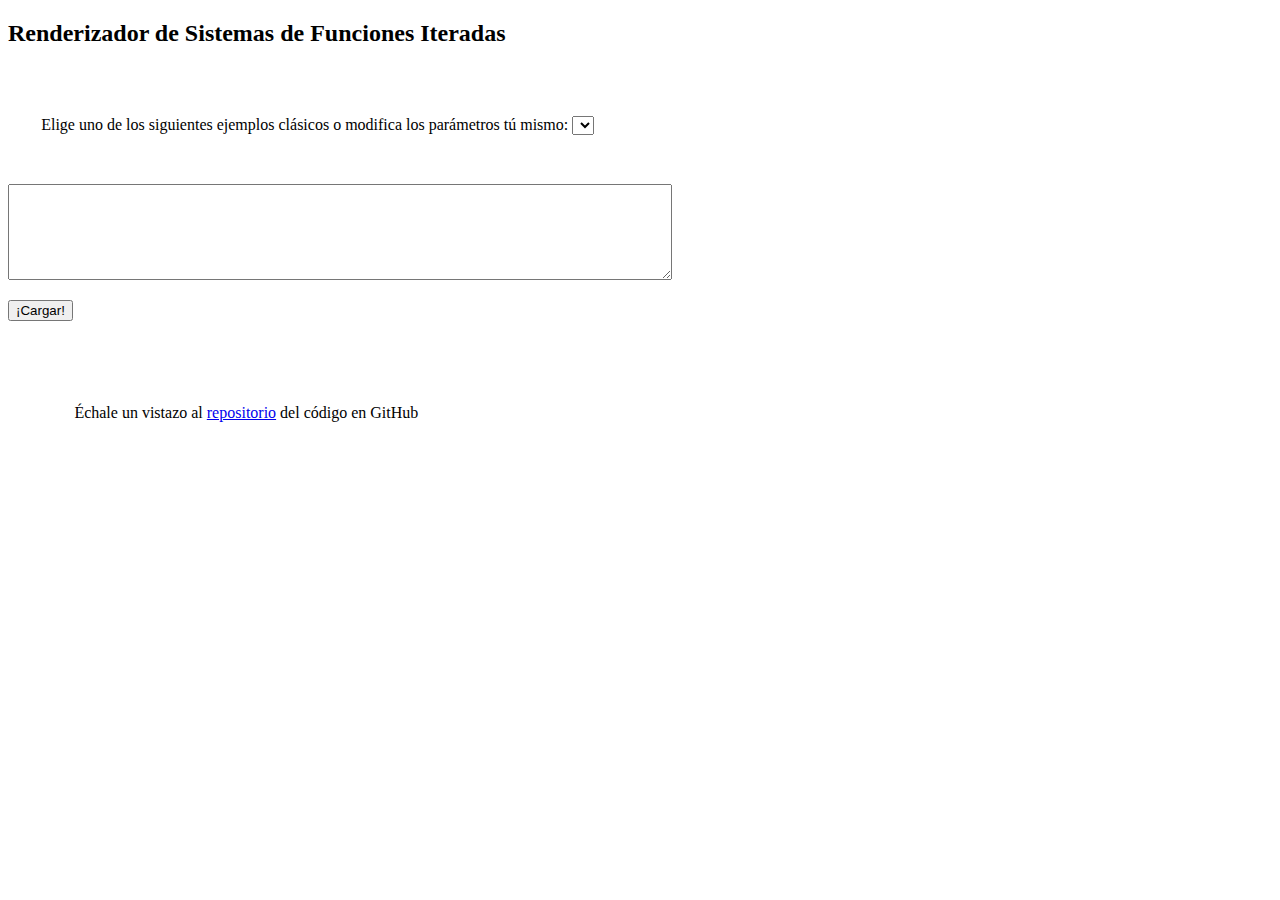
==== index.html @ 7e1dc4f5 "Añadido index.html" ====
<!doctype html>

<html>
  <head>
<meta charset="utf-8">
<title>Sistemas de Funciones Iteradas</title>
<meta name="viewport" content="width=device-width, initial-scale=1.0">
<link rel="stylesheet" type="text/css" href="index.css">
<link rel="stylesheet" type="text/css" href="index.css">
<link href="https://fonts.googleapis.com/css?family=Roboto|Lato&display=swap" rel="stylesheet">
<script src="script.js"></script>
</head>
<body>  

  <div id="data" style="display:none">
    
    <div id='anchors.ifs'>
      0.0         0.10       0.0      0.40      -0.002   0.0    0.08
      0.7         0.135     -0.235    0.7       -0.2     0.01   0.45
      0.121328   -0.120      0.230    0.32318    0.01    0.01   0.25
      0.121328    0.34330    0.240    0.218      0.0     0.01   0.22
      </div>
      <div id='angle.ifs'>
      0.5       0.0        0.0       0.5       -4.5    0.002   0.33
      0.5       0.0        0.0       0.5        4.6    0.002   0.33
      0.32139   0.38302   -0.38302   0.32139    1.09   9.5     0.33
      </div>
      <div id='babylon.ifs'>
      0.0   -0.5    0.85   0.0   -1.732366   3.366182   0.333333
      0.3    0.0    0.0    0.3   -0.027891   5.014877   0.333333
      0.0    0.5   -0.85   0.0    1.620804   3.310401   0.333334
      </div>
      <div id='batman.ifs'>
      0.5   0     0     0.5   0     0     0.25
      0.5   0.5   0     0.5   0.5   0     0.25
      0.5   0     0.5   0.5   0     0.5   0.25
      0.5   0     0     0.5   0.5   0.5   0.25
      </div>
      <div id='boomerang.ifs'>
       0.156100  -0.878342  -0.820365  -0.202815  1.809888  7.967409  0.888128
      -0.036111   0.444444   0.210185   0.037037  2.071081  8.330552  0.111872
      </div>
      <div id='c.ifs'>
      0.5   0.5  -0.5   0.5   0.0   0.0    0.5
      0.5  -0.5   0.5   0.5   0.5  -0.5    0.5
      </div>
      <div id='cantor.ifs'>
      0.333333  0.0   0.0   0.333333  0.000000  0.0   0.5
      0.333333  0.0   0.0   0.333333  0.666667  0.0   0.5
      </div>
      <div id='castle.ifs'>
      0.5  0.0  0.0  0.5  0 0   0.25
      0.5  0.0  0.0  0.5  3 0   0.25
      0.4  0.0  0.0  0.4  0 2   0.25
      0.5  0.0  0.0  0.5  3 2   0.25
      </div>
      <div id='claw.ifs'>
      0.33333  0.33333 -0.33333  0.33333  0.00000  0.00000  .33
      0.47140  0.00000  0.00000  0.47140  0.33333 -0.33333  .34
      0.47140  0.00000  0.00000  0.47140  0.66667  0.00000  .33
      </div>
      <div id='cloud.ifs'>
       0.3570  0.0000  0.0000  0.3570   -0.0050 -0.0060    0.100
       0.3100 -0.1129  0.1129  0.3100    0.0500  0.0050    0.100
       0.4350  0.0152 -0.0152  0.4350   -0.0300  0.0358    0.100
       0.1680 -0.2857  0.2857  0.1680   -0.0400  0.0180    0.100
       0.2514  0.2514 -0.2514  0.2514    0.0340  0.0610    0.100
       0.3457  0.1995 -0.1995  0.3457   -0.0090  0.0790    0.100
       0.2765 -0.2765  0.2765  0.2765   -0.0400  0.0900    0.200
       0.1465 -0.3000  0.3000  0.1465   -0.0650  0.0490    0.100
       0.3453  0.0121 -0.0121  0.3453    0.0250  0.0308    0.100
      </div>
      <div id='cloud1.ifs'>
      0.25000  0.00000  0.00000  0.25000  0.00000  0.00000 .17
      0.25000 -0.25000  0.25000  0.25000  0.25000  0.00000 .17
      0.50000  0.50000 -0.50000  0.50000  0.50000  0.25000 .16
      0.50000  0.50000 -0.50000  0.50000  0.25000  0.00000 .16
      0.25000 -0.25000  0.25000  0.25000  0.50000 -0.25000 .17
      0.25000  0.00000  0.00000  0.25000  0.75000  0.00000 .17
      </div>
      <div id='coral.ifs'>
      -0.16666667 -0.1666667  0.16666667 -0.1666667  0.0000000  0.000000  0.163
       0.83333333  0.2500000 -0.25000000  0.8333333 -0.1666667 -0.166667  0.600
       0.33333333 -0.0833333  0.08333333  0.3333333  0.0833333  0.666667  0.237
      </div>
      <div id='coral1.ifs'>
      0.307692 -0.531469 -0.461538  -0.293706   5.401953  8.655175   0.40
      0.307692 -0.076923  0.153846  -0.447552  -1.295248  4.152990   0.15
      0.000000  0.545455  0.692308  -0.195804  -4.893637  7.269794   0.45
      </div>
      <div id='coral2.ifs'>
       0.35355  0.35355  -0.35355   0.35355  -4.4   0.002   0.33
       0.383    0.383    -0.32135   0.32135   4.8   0.002   0.33
       0.32139  0.38302  -0.38302   0.32139   1.9   7.5     0.33
      </div>
      <div id='coral3.ifs'>
      0.25   -0.25   0.25   0.25   0.0000  0.0      0.25
      0.50    0.50  -0.50   0.5    0.25    0.25     0.50
      0.25   -0.25   0.25   0.25   0.75    0.25     0.25
      </div>
      <div id='coral4.ifs'>
       0.396    0.3111  -0.396    0.3111   3.7128   2.6788   0.31
      -0.2507  -0.4673   0.2988  -0.3921  -3.2041   3.2104   0.32
       0.6435  -0.2240   0.3      0.4803   2.8256   2.8282   0.37
       </div>
      <div id='cosmos.ifs'>
      0.4578 -0.491 0.61 0.911 1.479 0.692 0.9175
      0.56 0.3 -0.5 0.9 0.64 0.5 0.5
      </div>
      <div id='crystal.ifs'>
      0.696970 -0.481061 -0.393939 -0.662879 2.147003 10.310288   0.747826
      0.090909 -0.443182  0.515152 -0.094697 4.286558  2.925762   0.252174
      </div>
      <div id='crystal1.ifs'>
      .255 0 0 .255 .3726 .6714  .2
      .255 0 0 .255 .1146 .2232  .15
      .255 0 0 .255 .6306 .2232  .15
      .370 -.642 .642 .370 .6356 -.0061 .75
      </div>
      <div id='crystal2.ifs'>
      0  -.5  .5  0 .5  0   .333
      0  .5  -.5 0  .5  .5  .333
      .5  0   0  .5  .25  .5  .333</div>
      <div id='crystal3.ifs'>
       0.1767  -0.7071   0.7071   0.1767   0.0000  0.0000     0.25
      -0.1767   0.7071  -0.7071  -0.1767   0.0000  0.0000     0.25
       0.2500   0.0000   0.0000   0.2500   0.5000  0.0000     0.25
       0.2500   0.0000   0.0000   0.2500   0.7500  0.0000     0.25
       </div>
      <div id='crystal4.ifs'>
       0.1767  -0.7071   0.7071   0.1767   0.0000  0.0000     0.25
      -0.1767   0.7071  -0.7071  -0.1767   0.0000  0.0000     0.25
       0.5000   0.0000   0.0000   0.5000   0.5000  0.0000     0.50
      </div>
      <div id='curl.ifs'>
      .693  .400  -.400  .693  0 0  .85
      .346  -.200  .200  .346  .693  .400  .15
      </div>
      <div id='devil.ifs'>
       0.333333  0  0   0.5   0         0      0.166667
       0.333333  0  0   0.5   0.333333  0      0.166667
       0.333333  0  0   0.5   0.666667  0      0.166667
       0.333333  0  0   0.5   0.666667  0.5    0.166667
      -0.333333  0  0  -0.5   1         0.5    0.166667
      -0.333333  0  0  -0.5   0.666667  0.5    0.166667
      </div>
      <div id='dogs.ifs'>
      0.8517 -0.3736  0.3736 0.7517  0.0000  0.000  0.7
      0.3000  0.1000 -0.1000 0.2000  1.0000 -0.364  0.1
      0.3000  0.1000 -0.1000 0.2000 -0.3640  1.000  0.1
      0.3000  0.1000 -0.0000 0.2000 -0.7280 -0.728  0.1
      </div>
      <div id='dragon.ifs'>
       0.5  0.5  -0.5  0.5   0  0   0.5
      -0.5  0.5  -0.5 -0.5   1  0   0.5
      </div>
      <div id='dragon1.ifs'>
      0.824074 0.281482 -0.212346  0.864198 -1.882290 -0.110607  0.787473
      0.088272 0.520988 -0.463889 -0.377778  0.785360  8.095795  0.212527
      </div>
      <div id='dragon2.ifs'>
      0.824074 0.581482 -0.212346  0.864198 1.882290 0.110607  0.787473
      0.088272 0.420988 -0.463889 -0.377778 0.785360 8.095795  0.212528
      </div>
      <div id='dragons.ifs'>
      0.25 -0.433 0.433 0.25 0 0 0.25
      0.25 -0.433 0.433 0.25 0.25 0 0.25
      0.25 -0.433 0.433 0.25 0.5 0 0.25
      0.25 -0.433 0.433 0.25 0.75 0 0.25
      </div>
      <div id='fern.ifs'>
       0.00   0.00   0.00  0.16  0.0  0.00   0.01
        0.85   0.04  -0.04  0.85  0.0  1.60   0.85
       0.20  -0.26   0.23  0.22  0.0  1.60   0.07
      -0.15   0.28   0.26  0.24  0.0  0.44   0.07
      </div>
      <div id='fern1.ifs'>
      0.0       0.0        0.0        0.22      0.0    0.0  0.01
      0.8       0.135     -0.235      0.8       0.0    1.4  0.49
      0.15     -0.120      0.130      0.12      0.0    1.0  0.25
      0.15      0.200      0.340      0.12      0.0    0.5  0.25
      </div>
      <div id='fern2.ifs'>
      -0.632407 -0.3      -0.545370 0.659259 .53  4.282321 0.55
      -0.036111  0.444444  0.210185 0.037037 .52  4.330552 0.45
      </div>
      <div id='floor.ifs'>
      0.0 -0.5  0.5  0.0  .25 -.25  0.333333
      0.5  0.0  0.0  0.5  .25  .25  0.333333
      0.0  0.5 -0.5  0.0  .75  .25  0.333334
      </div>
      <div id='floor1.ifs'>
      0.5   0.0   0.0   0.5  -2.563477  -0.000003   0.333333
      0.5   0.0   0.0   0.5   2.436544  -0.000003   0.333333
      0.0  -0.5   0.5   0.0   4.873085   7.563492   0.333333
      </div>
      <div id='floor2.ifs'>
      .333 0 0 .333 .333 .666  .2
      0 .333 1 0 .666 0   .4
      0 -.333 1 0 .333 0  .4
      </div>
      <div id='flyfish.ifs'>
       0.2  -0.5   0.5  -0.5   .9  .5   0.5
       0.8   0.5  -0.5   0.5   .9  .5   0.5
      </div>
      <div id='forest.ifs'>
      -0.632407 -0.614815 -0.545370 0.659259 3.840822 1.282321 0.888128
      -0.036111  0.444444  0.210185 0.037037 2.071081 8.330552 0.111872
      </div>
      <div id='fournier.ifs'>
      0.1666667  0.0  0.0  0.1666667  0.0000000  0.0000000  0.2
      0.1666667  0.0  0.0  0.1666667  0.8333333  0.0000000  0.2
      0.1666667  0.0  0.0  0.1666667  0.0000000  0.8333333  0.2
      0.1666667  0.0  0.0  0.1666667  0.4166667  0.4166667  0.2
      0.1666667  0.0  0.0  0.1666667  0.8333333  0.8333333  0.2
      </div>
      <div id='island.ifs'>
      0  .577 -.577 0 .0951 .5893 .333
      0  .577 -.577 0 .4413 .7893 .333
      0  .577 -.577 0 .0952 .9893 .333
      </div>
      <div id='klingon.ifs'>
      0.33333   -0.88888    0.6  -0.4   9   -1  0.5
      -0.7777    0.22222    0.1   0.5  -1   15  0.5
      </div>
      <div id='koch43.ifs'>
      0.3333   0.0000   0.0000   0.3333   0.0000  0.0000   0.25
      0.1667  -0.2887   0.2887   0.1667   0.3333  0.0000   0.25
      0.1667   0.2887  -0.2887   0.1667   0.5000  0.2887   0.25
      0.3333   0.0000   0.0000   0.3333   0.6667  0.0000   0.25
      </div>
      <div id='koch53.ifs'>
      0.3333  0.0000  0.0000 0.3333 0.0000 0.0000   0.2
      0.3333  0.0000  0.0000 0.3333 0.6667 0.0000   0.2
      0.3333  0.0000  0.0000 0.3333 0.3333 0.3333   0.2
      0.0000 -0.3333  0.3333 0.0000 0.3333 0.0000   0.2
      0.0000  0.3333 -0.3333 0.0000 0.6667 0.3333   0.2
      </div>
      <div id='kochmix.ifs'>
      0.307692 -0.000000  0.000000  0.294118  4.119164  1.604278  0.151515
      0.192308 -0.205882  0.653846  0.088235 -0.688840  5.978916  0.253788
      0.192308  0.205882 -0.653846  0.088235  0.668580  5.962514  0.253788
      0.307692 -0.000000  0.000000  0.294118 -4.136530  1.604278  0.151515
      0.384615 -0.000000  0.000000 -0.294118 -0.007718  2.941176  0.189394
      </div>
      <div id='leaf.ifs'>
       0.555  0.000  0.000  0.555   0.000  0.000   0.20
       0.550  0.000  0.000  0.550   0.000  0.185   0.30
       0.353  0.281 -0.295  0.336   0.068  0.112   0.25
       0.353 -0.281  0.295  0.336  -0.068  0.112   0.25
      </div>
      <div id='leaf1.ifs'>
       0.40   0.00   0.00  0.40  0.00  0.00   0.20
       0.55   0.00   0.00  0.55  0.00  0.20   0.30
       0.31   0.31  -0.31  0.31  0.10  0.10   0.25
       0.31  -0.31   0.31  0.31 -0.10  0.10   0.25
      </div>
      <div id='leaf2.ifs'>
      0.3333 0.0 0.0 0.3333 0.0 0.0 0.1667
      0.1667 -0.2887 0.2887 0.1667 0.3333 0.0 0.1667
      0.1667 -0.2887 0.2887 0.1667 0.0833 0.0 0.1667
      0.1667 0.2887 -0.2887 0.1667 0.3333 0.0 0.1667
      0.1667 0.2887 -0.2887 0.1667 0.0833 0.0 0.1667
      0.3333 0.0 0.0 0.3333 0.6667 0.0 0.1667
      </div>
      <div id='m.ifs'>
      0.25  -0.25   0.25   0.25   0     0      0.25
      0.25   0.25  -0.25   0.25   0.25  0.25   0.25
      0.25  -0.25   0.25   0.25   0.5   0      0.25
      0.25   0.25  -0.25   0.25   0.75  0.25   0.25
      </div>
      <div id='menger.ifs'>
      0.333333 0 0 0.333333 0.000000 0.000000  0.125
      0.333333 0 0 0.333333 0.333333 0.000000  0.125
      0.333333 0 0 0.333333 0.666667 0.000000  0.125
      0.333333 0 0 0.333333 0.000000 0.333333  0.125
      0.333333 0 0 0.333333 0.000000 0.666667  0.125
      0.333333 0 0 0.333333 0.333333 0.666667  0.125
      0.333333 0 0 0.333333 0.666667 0.333333  0.125
      0.333333 0 0 0.333333 0.666667 0.666667  0.125
      </div>
      <div id='onefive.ifs'>
      0.25   0.00  0.00  0.25  0.00  0.00  0.125
      0.00  -0.25  0.25  0.00  0.25  0.00  0.125
      0.25   0.00  0.00  0.25  0.25  0.25  0.125
      0.00   0.25 -0.25  0.00  0.50  0.25  0.125
      0.00   0.25 -0.25  0.00  0.50  0.00  0.125
      0.25   0.00  0.00  0.25  0.50 -0.25  0.125
      0.00  -0.25  0.25  0.00  0.75 -0.25  0.125
      0.25   0.00  0.00  0.25  0.75  0.00  0.125
      </div>
      <div id='paw.ifs'>
      0.3 0.2 -0.8 0.5 0.008 0.5 0.45
      0.50 0.23 -0.56 0.9 0.002 0.5 0.45
      </div>
      <div id='pentagon.ifs'>
      .382 0 0 .382 .3072 .6190  .2
      .382 0 0 .382 .6033 .4044  .2
      .382 0 0 .382 .0139 .4044  .2
      .382 0 0 .382 .1253 .0595  .2
      .382 0 0 .382 .4920 .0595  .2
      </div>
      <div id='petals.ifs'>
      0.307692 -0.531469 -0.461538  -0.293706  -5.401953  8.655175   0.40
      0.307692 -0.076923  0.153846  -0.447552  -1.295248  -4.152990   0.15
      0.000000  0.545455  0.692308  -0.195804   4.893637  7.269794   0.45
      </div>
      <div id='petals1.ifs'>
      0.2  0 0 0.3  0.2   0.4  .13
      -0.1414  .21213  0.1414  0.21213  -0.3535  -0.3535 .13
      0.383  0.3213  -0.3213  0.383  0  0  .30
      0.1928  0.2298  -0.2298  0.1928  0.5823  -0.32067  .13
      -0.7  0.0  0.0  -0.4  -0.1  -0.8  .31
      </div>
      <div id='posies.ifs'>
      0.177   -0.177   0.177   0.177   0.00   0.00   0.1
      0.354   -0.354   0.354   0.354   0.50   0.00   0.4
      0.177   -0.177   0.177   0.177   0.75   0.75   0.1
      0.354   -0.354   0.354   0.354   0.00   0.50   0.4
      </div>
      <div id='posies1.ifs'>
      0.35355 -0.35355 0.35355 0.35355 0.00000 0.00000 0.5
      0.35355 -0.35355 0.35355 0.35355 0.50000 0.50000 0.5
      </div>
      <div id='posies2.ifs'>
      0.1667   0.2887  -0.2887   0.1667   0.0000  0.0000     0.18
      0.1667  -0.2887   0.2887   0.1667   0.1667 -0.8660     0.19
      0.1667  -0.2887   0.2887   0.1667   0.3333  0.0000     0.19
      0.1667   0.2887  -0.2887   0.1667   0.5000  0.8660     0.19
      0.3333   0.0000   0.0000   0.3333   0.6667  0.0000     0.25
      </div>
      <div id='posies3.ifs'>
       0.2500  0.2500 -0.2500  0.2500  0.0000  0.0000  0.25
       0.5000 -0.5000  0.5000  0.5000  0.2500  0.2500  0.50
       0.2500  0.2500 -0.2500  0.2500  0.7500 -0.2500  0.25
      </div>
      <div id='ribbon.ifs'>
       0.2500 -0.2500  0.2500  0.2500  0.0000  0.0000  0.25
       0.5000  0.5000 -0.5000  0.5000  0.2500  0.2500  0.50
       0.2500 -0.2500  0.2500  0.2500  0.7500 -0.2500  0.25
      </div>
      <div id='sails.ifs'>
      0.1        0.01    -0.0001   0.0005   0.0       0.0   0.01
      0.85       0.0      0.0      0.85     0.0       1.20  0.85
      0.2232     0.1285   0.045    0.2413   0.4432    0.50  0.07
      0.1865     0.2563   0.012    0.0514   -0.50     0.24  0.07
      </div>
      <div id='satdish.ifs'>
      0.5   0.0   0.0   0.5    0.0    0.0    .33
      0.0  -0.5   0.5   0.0    0.5    0.0    .33
      0.5   0.0   0.0   0.5    0.5    0.5    .34
      </div>
      <div id='schain.ifs'>
      0.50          0.10       0.5       0.40       -0.002    0.0   0.05
      0.7           0.135     -0.235     0.7        -0.2      0.1   0.45
      -0.5         -0.10      -0.5      -0.40        0.002    0.002 0.05
      </div>
      <div id='sierpinski.ifs'>
      0.5 0 0 0.5  0.00  0.000  0.3333
      0.5 0 0 0.5  0.50  0.000  0.3333
      0.5 0 0 0.5  0.25  0.433  0.3334
      </div>
      <div id='sigma.ifs'>
      .5 0 0 .5 0 0    .333333333333333
      .5 0 0 .5 .5  0    .333333333333333
      .5 0 0 -.5 0.125 1      .333333333333334
      </div>
      <div id='sphinx.ifs'>
      -0.5    0.000   0.000    0.50    0.5000   0.0000   0.25
      -0.5    0.000   0.000    0.50    1.0000   0.0000   0.25
       0.5    0.000   0.000   -0.50    0.1685   0.2919   0.25
      -0.25  -0.433   0.433   -0.25    0.9171   0.1436   0.25
      </div>
      <div id='spiral.ifs'>
       0.787879 -0.424242 0.242424 0.859848  1.758647 1.408065 0.895652
      -0.121212  0.257576 0.090909 0.053030 -3.721654 1.377236 0.052174
       0.252525 -0.136364 0.252525 0.181818  3.086107 1.568035 0.052174
      </div>
      <div id='spiral1.ifs'>
      0.7517 -0.2736 0.2736 0.7517  0.0000  0.000  0.7
      0.2000  0.0000 0.0000 0.2000  1.0000 -0.364  0.1
      0.2000  0.0000 0.0000 0.2000 -0.3640  1.000  0.1
      0.2000  0.0000 0.0000 0.2000 -0.7280 -0.728  0.1
      </div>
      <div id='spiral2.ifs'>
       0.787879 -0.424242 0.242424 0.859848  1.758647 1.408065 0.895652
      -0.121212  0.257576 0.151515 0.053030 -6.721654 1.377236 0.052174
       0.181818 -0.136364 0.090909 0.181818  6.086107 1.568035 0.052174
      </div>
      <div id='spiral3.ifs'>
       0.745455 -0.459091  0.406061  0.887121 1.460279 0.691072 0.85
      -0.424242 -0.065152 -0.175758  0.218182 3.809567 6.741476 0.15
      </div>
      <div id='square.ifs'>
      .5  0  0 .5  0   0   .25
      .5  0  0  .5  .5  0   .25
      .5  0  0  .5  .5  .5 .25
      .5  0  0  .5  0  .5  .25
      </div>
      <div id='sticks.ifs'>
      0.005  0.000   0.000   0.500  0.0  0.0   0.12
      0.414 -0.414   0.414   0.414  0.0  0.5   0.44
      0.414  0.414  -0.414   0.414  0.0  0.5   0.44
      </div>
      <div id='swirl.ifs'>
       0.745455 -0.459091  0.406061  0.887121 1.460279 0.691072 0.912675
      -0.424242 -0.065152 -0.175758 -0.218182 3.809567 6.741476 0.087325
      </div>
      <div id='tower.ifs'>
      0.75  0.00   0.00   0.30  -0.20   0.00  0.23oso
      0.75  0.00   0.00   0.30   0.20   0.00  0.23
      0.50  0.00   0.00   0.80   0.00   0.20  0.54
      </div>
      <div id='tree.ifs'>
       0.195  -0.488   0.344   0.443   0.722   0.536  0.4
       0.462   0.414  -0.252   0.361   0.538   1.167  0.4
      -0.058  -0.070   0.453  -0.111   1.125   0.185  0.1
      -0.045   0.091  -0.469  -0.022   0.863   0.871  0.1
      </div>
      <div id='tree1.ifs'>
      .195  -.488 .344 .443 .4431 .2452  .2
      .462 .414 -.252  .361 .2511 .5692  .25
      -.058  -.070 .453 -.111 .5976 .0969 .2
      -.035 .070 -.469  -.022 .4884 .5069 .25
      -.637 0  0 .501 .8562 .2513   .1
      </div>
      <div id='tree2.ifs'>
       0.000  0.000  0.000  0.600   0.00 -0.065   0.100
       0.440  0.000  0.000  0.550   0.00  0.200   0.180
       0.343 -0.248  0.199  0.429  -0.03  0.100   0.180
       0.343  0.248 -0.199  0.429   0.03  0.100   0.180
       0.280 -0.350  0.280  0.350  -0.05  0.000   0.180
       0.280  0.350 -0.280  0.350   0.05  0.000   0.180
      </div>
      <div id='tree3.ifs'>
      0.125  0.433013 -0.216506 0.25      0  0.666667  .35
      0.125 -0.433013  0.216506 0.25      0  0.666667  .35
      0      0         0        0.666667  0  0         .3
      </div>
      <div id='twig.ifs'>
      -0.467  0.02  -0.113 0.015  0.4  0.4    .2
      0.387  .43  .43  -0.387  0.256  .522     .4
      0.441  -0.091  -0.091  -0.322  0.421  .505  .4
      </div>
      <div id='twig1.ifs'>
      0.125  0.433013 -0.216506 0.25      0  0.666667  .35
      0.125 -0.433013  0.216506 0.25      0  0.666667  .35
      0      0         0        0.666667  0  0         .3
      </div>
      <div id='vortex.ifs'>
       0.442552 -0.841144  0.724386  0.538723 14.919102 9.328625 0.912675
      -0.424242 -0.065152 -0.175758 -0.218182 3.809567 6.741476 0.087325
      </div>
      <div id='wind.ifs'>
      0.5  0.5  0.0  0.5  0 0   0.3333
      0.5  0.0  0.0  0.5  3 0   0.3333
      0.4  0.0  0.0  0.4  0 2   0.3334
      </div>
      <div id='wreath.ifs'>
      0.475  -0.823  0.823   0.475  1.0  1.0  0.8
      0.5     0.5    0.0     0.5    0.5  0.0  0.2
      </div>
      <div id='z.ifs'>
      0.50   0.00   0.00   0.50   0.00   0.00   0.4
      0.50   0.00   0.00   0.50   0.50   0.50   0.4
      0.25   0.00   0.00   0.25   0.00   0.75   0.1
      0.25   0.00   0.00   0.25   0.75   0.00   0.1
      </div>
      
  </div>


<h2>Renderizador de Sistemas de Funciones Iteradas</h2>
<div style="display: flex;">
  <div id="menu">
<p style="padding: 5%; font-size: medium;">Elige uno de los siguientes ejemplos clásicos o modifica los parámetros tú mismo:
<select id="ifs-select"></select></p>
<p style="text-align: center;"><textarea id="values" rows="6" cols="80"></textarea></p>
<button id="refresh">¡Cargar!</button>
<p style="padding: 10%; font-size: medium;">Échale un vistazo al <a href="http://www.github.com/beagaliana/mc2021">repositorio</a> del código en GitHub

</div>
<div style="padding-left: 5%;">
<canvas id="ifs" height="480" width="500">
    Whoa! Your browser doesn't support canvas?!?!
</canvas>
</div>
</div>
<script src="script.js"></script>

      </div>
    </div>
    </body>
</html>
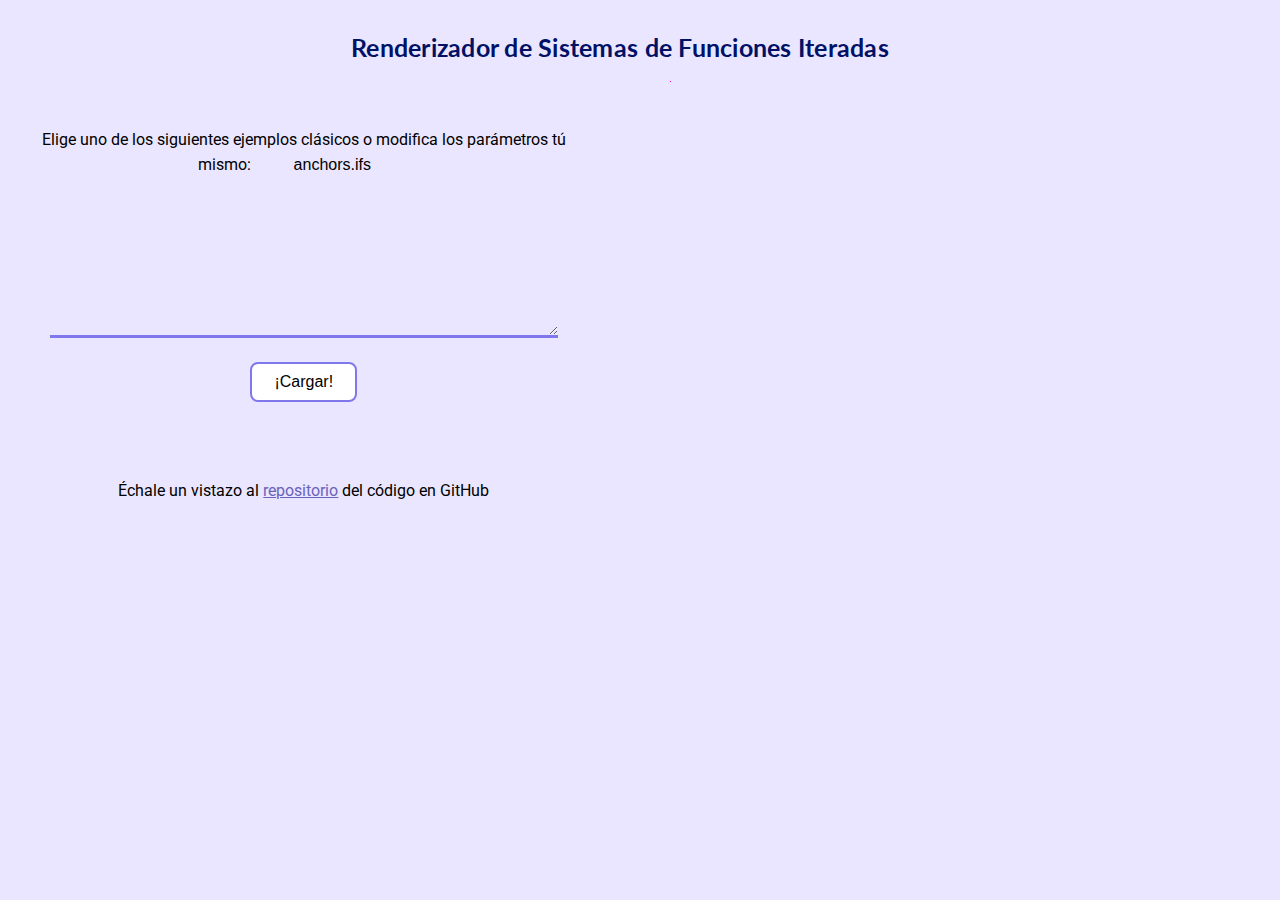
==== commit 126f88bb: "Fix some typos" ====
--- a/index.html
+++ b/index.html
@@ -43,10 +43,6 @@
       <div id='c.ifs'>
       0.5   0.5  -0.5   0.5   0.0   0.0    0.5
       0.5  -0.5   0.5   0.5   0.5  -0.5    0.5
-      </div>
-      <div id='cantor.ifs'>
-      0.333333  0.0   0.0   0.333333  0.000000  0.0   0.5
-      0.333333  0.0   0.0   0.333333  0.666667  0.0   0.5
       </div>
       <div id='castle.ifs'>
       0.5  0.0  0.0  0.5  0 0   0.25
@@ -207,13 +203,6 @@
       -0.632407 -0.614815 -0.545370 0.659259 3.840822 1.282321 0.888128
       -0.036111  0.444444  0.210185 0.037037 2.071081 8.330552 0.111872
       </div>
-      <div id='fournier.ifs'>
-      0.1666667  0.0  0.0  0.1666667  0.0000000  0.0000000  0.2
-      0.1666667  0.0  0.0  0.1666667  0.8333333  0.0000000  0.2
-      0.1666667  0.0  0.0  0.1666667  0.0000000  0.8333333  0.2
-      0.1666667  0.0  0.0  0.1666667  0.4166667  0.4166667  0.2
-      0.1666667  0.0  0.0  0.1666667  0.8333333  0.8333333  0.2
-      </div>
       <div id='island.ifs'>
       0  .577 -.577 0 .0951 .5893 .333
       0  .577 -.577 0 .4413 .7893 .333
@@ -269,7 +258,7 @@
       0.25  -0.25   0.25   0.25   0.5   0      0.25
       0.25   0.25  -0.25   0.25   0.75  0.25   0.25
       </div>
-      <div id='menger.ifs'>
+      <div id='sierpinski-alfombra.ifs'>
       0.333333 0 0 0.333333 0.000000 0.000000  0.125
       0.333333 0 0 0.333333 0.333333 0.000000  0.125
       0.333333 0 0 0.333333 0.666667 0.000000  0.125
@@ -407,7 +396,7 @@
       -0.424242 -0.065152 -0.175758 -0.218182 3.809567 6.741476 0.087325
       </div>
       <div id='tower.ifs'>
-      0.75  0.00   0.00   0.30  -0.20   0.00  0.23oso
+      0.75  0.00   0.00   0.30  -0.20   0.00  0.23
       0.75  0.00   0.00   0.30   0.20   0.00  0.23
       0.50  0.00   0.00   0.80   0.00   0.20  0.54
       </div>
--- a/index.css
+++ b/index.css
@@ -0,0 +1,102 @@
+/* Page structure */
+
+#values {
+    width: 82%;
+    height: 100px;
+    border: none;
+    border-bottom: 3px solid rgb(127, 119, 235);
+    background-color: rgb(235, 230, 255);
+    padding: 5px;
+    font-family: Iosevka, sans-serif;
+    overflow:hidden;
+
+}
+
+#menu {
+  flex-direction: column;
+  text-align: center;
+  width: 49%;
+}
+
+#ifs-select {
+  position: relative;
+  -webkit-appearance: none;
+  -moz-appearance: none;
+  text-align: center;
+  font-size: medium;
+  display: inline-block;
+  background-color: rgb(235, 230, 255);
+  min-width: auto;
+  z-index: 1;
+  border: none;
+  transition-duration: 0.4s;
+}
+
+#ifs-select:hover {
+  border-bottom: 3px solid rgb(127, 119, 235);
+}
+
+#refresh {
+  border: 2px solid rgb(127, 119, 235);
+  background-color:white; /* Green */
+  color: black;
+  padding: 9px 22px;
+  text-align: center;
+  text-decoration: none;
+  display: inline-block;
+  font-size: 16px;
+  border-radius: 8px;
+  transition-duration: 0.4s;
+}
+
+#refresh:hover {
+  background-color:rgb(127, 119, 235); /* Green */
+  color: white;
+}
+
+body {
+    margin: 0;
+    height: 100%;
+    width: auto;
+    display: table;
+    margin: auto;
+    display: table-cell;
+    vertical-align: middle;
+    align-items: center;
+    background-color: rgb(235, 230, 255);
+    font: normal normal 17px/25px Roboto, Arial, sans-serif;
+  }
+    
+  h2 {
+    padding: 15px 0 0.12px 0;
+    margin-top: 0.8em;
+    font-size: 25px;
+    font-weight: bold;
+    color: #016;font-family: 'Lato', Arial, sans-serif;
+    font-weight: bold;
+    letter-spacing: .02ex;
+    line-height: 100%;
+    text-align: center;
+  }
+
+   /* unvisited link */
+a:link {
+  color: rgb(105, 99, 187);
+  border: none;
+}
+
+/* visited link */
+a:visited {
+  color: rgb(114, 107, 207);
+  border: none;
+}
+
+/* mouse over link */
+a:hover {
+  color: rgb(147, 140, 243);
+  text-shadow: rgb(173, 168, 190);
+}
+
+  
+
+  --- a/index.css
+++ b/index.css
@@ -0,0 +1,102 @@
+/* Page structure */
+
+#values {
+    width: 82%;
+    height: 100px;
+    border: none;
+    border-bottom: 3px solid rgb(127, 119, 235);
+    background-color: rgb(235, 230, 255);
+    padding: 5px;
+    font-family: Iosevka, sans-serif;
+    overflow:hidden;
+
+}
+
+#menu {
+  flex-direction: column;
+  text-align: center;
+  width: 49%;
+}
+
+#ifs-select {
+  position: relative;
+  -webkit-appearance: none;
+  -moz-appearance: none;
+  text-align: center;
+  font-size: medium;
+  display: inline-block;
+  background-color: rgb(235, 230, 255);
+  min-width: auto;
+  z-index: 1;
+  border: none;
+  transition-duration: 0.4s;
+}
+
+#ifs-select:hover {
+  border-bottom: 3px solid rgb(127, 119, 235);
+}
+
+#refresh {
+  border: 2px solid rgb(127, 119, 235);
+  background-color:white; /* Green */
+  color: black;
+  padding: 9px 22px;
+  text-align: center;
+  text-decoration: none;
+  display: inline-block;
+  font-size: 16px;
+  border-radius: 8px;
+  transition-duration: 0.4s;
+}
+
+#refresh:hover {
+  background-color:rgb(127, 119, 235); /* Green */
+  color: white;
+}
+
+body {
+    margin: 0;
+    height: 100%;
+    width: auto;
+    display: table;
+    margin: auto;
+    display: table-cell;
+    vertical-align: middle;
+    align-items: center;
+    background-color: rgb(235, 230, 255);
+    font: normal normal 17px/25px Roboto, Arial, sans-serif;
+  }
+    
+  h2 {
+    padding: 15px 0 0.12px 0;
+    margin-top: 0.8em;
+    font-size: 25px;
+    font-weight: bold;
+    color: #016;font-family: 'Lato', Arial, sans-serif;
+    font-weight: bold;
+    letter-spacing: .02ex;
+    line-height: 100%;
+    text-align: center;
+  }
+
+   /* unvisited link */
+a:link {
+  color: rgb(105, 99, 187);
+  border: none;
+}
+
+/* visited link */
+a:visited {
+  color: rgb(114, 107, 207);
+  border: none;
+}
+
+/* mouse over link */
+a:hover {
+  color: rgb(147, 140, 243);
+  text-shadow: rgb(173, 168, 190);
+}
+
+  
+
+  